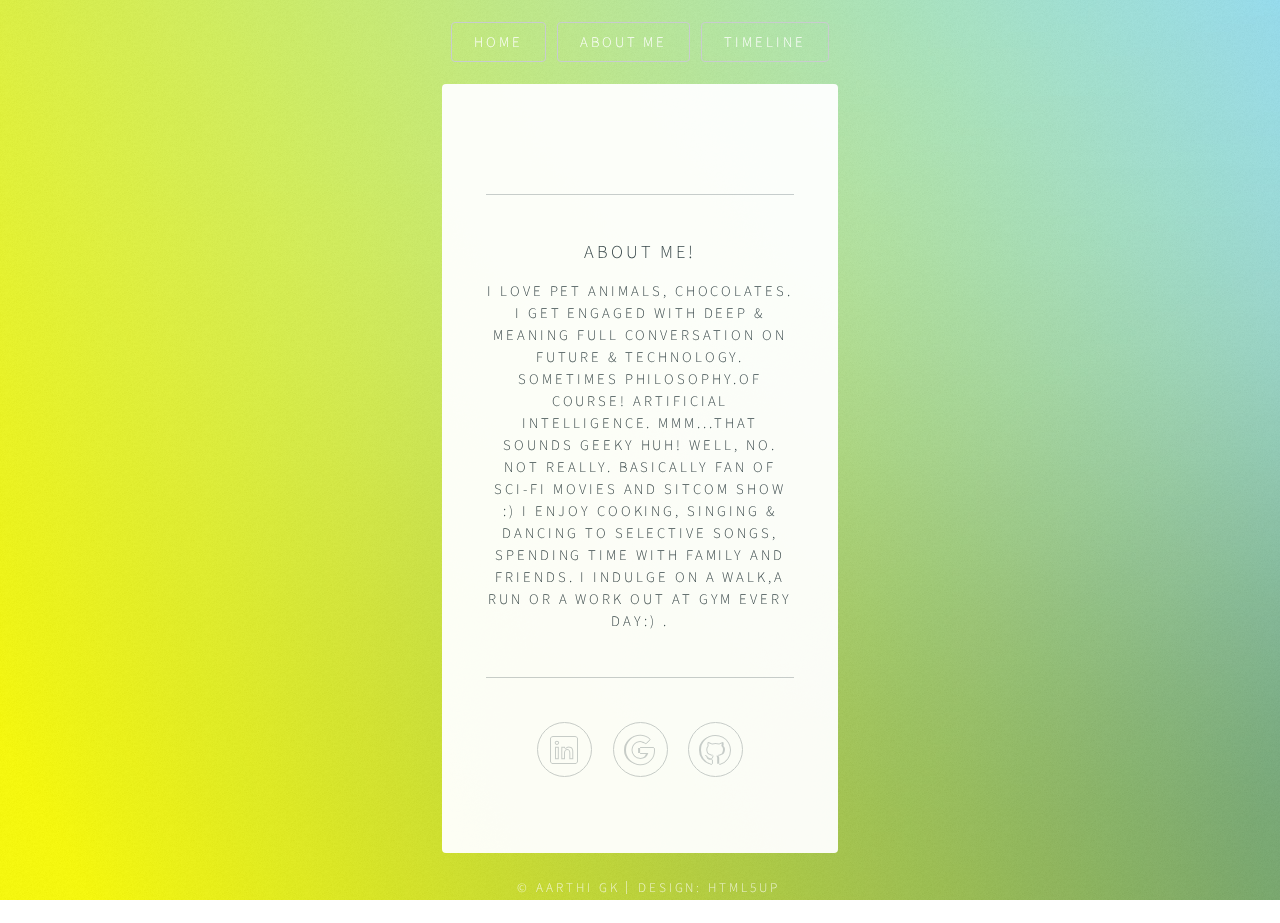
==== about.html @ 0909d03b "update" ====
<!DOCTYPE HTML>
<!--
	Identity by HTML5 UP
	html5up.net | @ajlkn
	Free for personal and commercial use under the CCA 3.0 license (html5up.net/license)
-->
<html>
	<head>
		<title>About Aarthi</title>
		<meta charset="utf-8" />
		<meta name="viewport" content="width=device-width, initial-scale=1, user-scalable=no" />
		<link rel="stylesheet" href="assets/css/main.css" />
		<noscript><link rel="stylesheet" href="assets/css/noscript.css" /></noscript>
	</head>
	<body class="is-preload">
	
		<!-- Wrapper -->
			<div id="wrapper">
			<ul class="actions special">
							    <li><a href="index.html" class="button">Home </a></li>
								<li><a href="about.html" class="button">About Me</a></li>
								<li><a href="timeline.html" class="button">TimeLine</a></li>
							</ul>

				<!-- Main -->
					<section id="main">
						<div class="bg-img">
											
						<hr />
						<h2>About Me!</h2>
						<h3>
						I LOVE PET ANIMALS, CHOCOLATES. I GET ENGAGED WITH DEEP & MEANING FULL CONVERSATION ON FUTURE & TECHNOLOGY.
						SOMETIMES PHILOSOPHY.OF COURSE! ARTIFICIAL INTELLIGENCE.
						MMM...THAT SOUNDS GEEKY HUH! WELL, NO. NOT REALLY. BASICALLY FAN OF SCI-FI MOVIES AND SITCOM SHOW :) 
						I ENJOY COOKING, SINGING & DANCING TO SELECTIVE SONGS, SPENDING TIME WITH FAMILY AND FRIENDS.
						I INDULGE ON A WALK,A RUN OR A WORK OUT AT GYM every day:)
.
						</h3>
				
						<hr />
						
						<footer>
					
							<ul class="icons">
								<li><a href="https://www.linkedin.com/in/aarthigk/" class="icon brands fa-linkedin">Linkedin</a></li>
								<li><a href="mailto:cse.snippet@gmail.com" class="icon brands fa-google">Gmail</a></li>
								<li><a href="https://github.com/aarthigk" class="icon brands fa-github">Github</a></li>
		
						</ul>
						</footer>
					</section>

				<!-- Footer -->
					<footer id="footer">
						<ul class="copyright">
						<li>&copy; Aarthi GK</li><li>Design: <a href="http://html5up.net">HTML5UP</a></li>
						</ul>
					</footer>

			</div>

		<!-- Scripts -->
			<script>
				if ('addEventListener' in window) {
					window.addEventListener('load', function() { document.body.className = document.body.className.replace(/\bis-preload\b/, ''); });
					document.body.className += (navigator.userAgent.match(/(MSIE|rv:11\.0)/) ? ' is-ie' : '');
				}
			</script>

	</body>
</html>
---- assets/css/main.css ----
@import url(fontawesome-all.min.css);
@import url("https://fonts.googleapis.com/css?family=Source+Sans+Pro:300");

/*
	Identity by HTML5 UP
	html5up.net | @ajlkn
	Free for personal and commercial use under the CCA 3.0 license (html5up.net/license)
*/

/* Icon (alt) */

	html, body, div, span, applet, object,
	iframe, h1, h2, h3, h4, h5, h6, p, blockquote,
	pre, a, abbr, acronym, address, big, cite,
	code, del, dfn, em, img, ins, kbd, q, s, samp,
	small, strike, strong, sub, sup, tt, var, b,
	u, i, center, dl, dt, dd, ol, ul, li, fieldset,
	form, label, legend, table, caption, tbody,
	tfoot, thead, tr, th, td, article, aside,
	canvas, details, embed, figure, figcaption,
	footer, header, hgroup, menu, nav, output, ruby,
	section, summary, time, mark, audio, video {
		margin: 0;
		padding: 0;
		border: 0;
		font-size: 100%;
		font: inherit;
		vertical-align: baseline;
	}

	article, aside, details, figcaption, figure,
	footer, header, hgroup, menu, nav, section {
		display: block;
	}

	body {
		line-height: 1;
	}

	ol, ul {
		list-style: none;
	}

	blockquote, q {
		quotes: none;
	}

		blockquote:before, blockquote:after, q:before, q:after {
			content: '';
			content: none;
		}

	table {
		border-collapse: collapse;
		border-spacing: 0;
	}

	body {
		-webkit-text-size-adjust: none;
	}

	mark {
		background-color: transparent;
		color: inherit;
	}

	input::-moz-focus-inner {
		border: 0;
		padding: 0;
	}

	input, select, textarea {
		-moz-appearance: none;
		-webkit-appearance: none;
		-ms-appearance: none;
		appearance: none;
	}

/* Basic */

	@media screen and (max-width: 480px) {

		html, body {
			min-width: 320px;
		}

	}

	html {
		box-sizing: border-box;
	}

	*, *:before, *:after {
		box-sizing: inherit;
	}

	body.is-preload *, body.is-preload *:before, body.is-preload *:after {
		-moz-animation: none !important;
		-webkit-animation: none !important;
		-ms-animation: none !important;
		animation: none !important;
		-moz-transition: none !important;
		-webkit-transition: none !important;
		-ms-transition: none !important;
		transition: none !important;
	}

	html {
		height: 100%;
	}
	
	
	body {
		height: 100%;
		background-color: #pink;
		background-image: url("images/overlay.png"), -moz-linear-gradient(60deg, yellow 5%,86b7e7 rgba(0, 228, 255, 0.35)), url("../../images/bg.jpg");
		background-image: url("images/overlay.png"), -webkit-linear-gradient(60deg, yellow 5%, rgba(0, 228, 255, 0.35)), url("../../images/bg.jpg");
		background-image: url("images/overlay.png"), -ms-linear-gradient(60deg, yellow 5%, rgba(0, 228, 255, 0.35)), url("../../images/bg.jpg");
		background-image: url("images/overlay.png"), linear-gradient(60deg, yellow 5%, rgba(0, 228, 255, 0.35)), url("../../images/bg.jpg");
		background-repeat: repeat,			no-repeat,			no-repeat;
		background-size: 100px 100px, cover,				cover;
		background-position: top left,		center center,		bottom center;
		background-attachment: fixed,			fixed,				fixed;
	}

		body:after {
			content: '';
			display: block;
			position: fixed;
			top: 0;
			left: 0;
			width: 100%;
			height: inherit;
			opacity: 0;
			z-index: 1;
			background-color: #ffffff;
			background-image: url("images/overlay.png"), -moz-linear-gradient(60deg, yellow 5%, rgba(0, 228, 255, 0.35));
			background-image: url("images/overlay.png"), -webkit-linear-gradient(60deg, yellow 5%, rgba(0, 228, 255, 0.35));
			background-image: url("images/overlay.png"), -ms-linear-gradient(60deg, yellow 5%, rgba(0, 228, 255, 0.35));
			background-image: url("images/overlay.png"), linear-gradient(60deg, yellow 5%, rgba(0, 228, 255, 0.35));
			background-repeat: repeat,			no-repeat;
			background-size: 100px 100px, cover;
			background-position: top left,		center center;
			-moz-transition: opacity 1.75s ease-out;
			-webkit-transition: opacity 1.75s ease-out;
			-ms-transition: opacity 1.75s ease-out;
			transition: opacity 1.75s ease-out;
		}

		body.is-preload:after {
			opacity: 1;
		}

/* Type #414f57;*/

	body, input, select, textarea {
		color:#414f57; 
		font-family: "Source Sans Pro", Helvetica, sans-serif;
		font-size: 14pt;
		font-weight: 300;
		line-height: 2;
		letter-spacing: 0.2em;
		text-transform: uppercase;
	}

		@media screen and (max-width: 1680px) {

			body, input, select, textarea {
				font-size: 11pt;
			}

		}

		@media screen and (max-width: 480px) {

			body, input, select, textarea {
				font-size: 10pt;
				line-height: 1.75;
			}

		}

	a {
		-moz-transition: color 0.2s ease, border-color 0.2s ease;
		-webkit-transition: color 0.2s ease, border-color 0.2s ease;
		-ms-transition: color 0.2s ease, border-color 0.2s ease;
		transition: color 0.2s ease, border-color 0.2s ease;
		color: inherit;
		text-decoration: none;
	}

		a:before {
			-moz-transition: color 0.2s ease, text-shadow 0.2s ease;
			-webkit-transition: color 0.2s ease, text-shadow 0.2s ease;
			-ms-transition: color 0.2s ease, text-shadow 0.2s ease;
			transition: color 0.2s ease, text-shadow 0.2s ease;
		}

		a:hover {
			color: #ff7496;
		}

	strong, b {
		color: #313f47;
	}

	em, i {
		font-style: italic;
	}

	p {
		margin: 0 0 1.5em 0;
	}

	h1, h2, h3, h4, h5, h6 {
		color: #313f47;
		line-height: 1.5;
		margin: 0 0 0.75em 0;
	}

		h1 a, h2 a, h3 a, h4 a, h5 a, h6 a {
			color: inherit;
			text-decoration: none;
		}

	h1 {
		font-size: 1.85em;
		letter-spacing: 0.22em;
		margin: 0 0 0.525em 0;
	}

	h2 {
		font-size: 1.25em;
	}

	h3 {
		font-size: 1em;
	}

	h4 {
		font-size: 1em;
	}

	h5 {
		font-size: 1em;
	}

	h6 {
		font-size: 1em;
	}

	@media screen and (max-width: 480px) {

		h1 {
			font-size: 1.65em;
		}

	}

	sub {
		font-size: 0.8em;
		position: relative;
		top: 0.5em;
	}

	sup {
		font-size: 0.8em;
		position: relative;
		top: -0.5em;
	}

	hr {
		border: 0;
		border-bottom: solid 1px #c8cccf;
		margin: 3em 0;
	}

/* Form */

	form {
		margin: 0 0 1.5em 0;
	}

		form > :last-child {
			margin-bottom: 0;
		}

		form > .fields {
			display: -moz-flex;
			display: -webkit-flex;
			display: -ms-flex;
			display: flex;
			-moz-flex-wrap: wrap;
			-webkit-flex-wrap: wrap;
			-ms-flex-wrap: wrap;
			flex-wrap: wrap;
			width: calc(100% + 2.25em);
			margin: -1.125em 0 1.5em -1.125em;
		}

			form > .fields > .field {
				-moz-flex-grow: 0;
				-webkit-flex-grow: 0;
				-ms-flex-grow: 0;
				flex-grow: 0;
				-moz-flex-shrink: 0;
				-webkit-flex-shrink: 0;
				-ms-flex-shrink: 0;
				flex-shrink: 0;
				padding: 1.125em 0 0 1.125em;
				width: calc(100% - 1.125em);
			}

				form > .fields > .field.half {
					width: calc(50% - 0.5625em);
				}

				form > .fields > .field.third {
					width: calc(100%/3 - 0.375em);
				}

				form > .fields > .field.quarter {
					width: calc(25% - 0.28125em);
				}

		@media screen and (max-width: 480px) {

			form > .fields {
				width: calc(100% + 2.25em);
				margin: -1.125em 0 1.5em -1.125em;
			}

				form > .fields > .field {
					padding: 1.125em 0 0 1.125em;
					width: calc(100% - 1.125em);
				}

					form > .fields > .field.half {
						width: calc(100% - 1.125em);
					}

					form > .fields > .field.third {
						width: calc(100% - 1.125em);
					}

					form > .fields > .field.quarter {
						width: calc(100% - 1.125em);
					}

		}

	label {
		color: #313f47;
		display: block;
		font-size: 0.9em;
		margin: 0 0 0.75em 0;
	}

	input[type="text"],
	input[type="password"],
	input[type="email"],
	input[type="tel"],
	select,
	textarea {
		-moz-appearance: none;
		-webkit-appearance: none;
		-ms-appearance: none;
		appearance: none;
		border-radius: 4px;
		border: solid 1px #c8cccf;
		color: inherit;
		display: block;
		outline: 0;
		padding: 0 1em;
		text-decoration: none;
		width: 100%;
	}

		input[type="text"]:invalid,
		input[type="password"]:invalid,
		input[type="email"]:invalid,
		input[type="tel"]:invalid,
		select:invalid,
		textarea:invalid {
			box-shadow: none;
		}

		input[type="text"]:focus,
		input[type="password"]:focus,
		input[type="email"]:focus,
		input[type="tel"]:focus,
		select:focus,
		textarea:focus {
			border-color: #ff7496;
		}

	select {
		background-image: url("data:image/svg+xml;charset=utf8,%3Csvg xmlns='http://www.w3.org/2000/svg' width='40' height='40' preserveAspectRatio='none' viewBox='0 0 40 40'%3E%3Cpath d='M9.4,12.3l10.4,10.4l10.4-10.4c0.2-0.2,0.5-0.4,0.9-0.4c0.3,0,0.6,0.1,0.9,0.4l3.3,3.3c0.2,0.2,0.4,0.5,0.4,0.9 c0,0.4-0.1,0.6-0.4,0.9L20.7,31.9c-0.2,0.2-0.5,0.4-0.9,0.4c-0.3,0-0.6-0.1-0.9-0.4L4.3,17.3c-0.2-0.2-0.4-0.5-0.4-0.9 c0-0.4,0.1-0.6,0.4-0.9l3.3-3.3c0.2-0.2,0.5-0.4,0.9-0.4S9.1,12.1,9.4,12.3z' fill='%23c8cccf' /%3E%3C/svg%3E");
		background-size: 1.25rem;
		background-repeat: no-repeat;
		background-position: calc(100% - 1rem) center;
		height: 2.75em;
		padding-right: 2.75em;
		text-overflow: ellipsis;
	}

		select option {
			color: #313f47;
			background: #ffffff;
		}

		select:focus::-ms-value {
			background-color: transparent;
		}

		select::-ms-expand {
			display: none;
		}

	input[type="text"],
	input[type="password"],
	input[type="email"],
	select {
		height: 2.75em;
	}

	textarea {
		padding: 0.75em 1em;
	}

	input[type="checkbox"],
	input[type="radio"] {
		-moz-appearance: none;
		-webkit-appearance: none;
		-ms-appearance: none;
		appearance: none;
		display: block;
		float: left;
		margin-right: -2em;
		opacity: 0;
		width: 1em;
		z-index: -1;
	}

		input[type="checkbox"] + label,
		input[type="radio"] + label {
			text-decoration: none;
			color: #414f57;
			cursor: pointer;
			display: inline-block;
			font-size: 1em;
			font-weight: 300;
			padding-left: 2.4em;
			padding-right: 0.75em;
			position: relative;
		}

			input[type="checkbox"] + label:before,
			input[type="radio"] + label:before {
				-moz-osx-font-smoothing: grayscale;
				-webkit-font-smoothing: antialiased;
				display: inline-block;
				font-style: normal;
				font-variant: normal;
				text-rendering: auto;
				line-height: 1;
				text-transform: none !important;
				font-family: 'Font Awesome 5 Free';
				font-weight: 900;
			}

			input[type="checkbox"] + label:before,
			input[type="radio"] + label:before {
				border-radius: 4px;
				border: solid 1px #c8cccf;
				content: '';
				display: inline-block;
				font-size: 0.8em;
				height: 2.0625em;
				left: 0;
				line-height: 2.0625em;
				position: absolute;
				text-align: center;
				top: 0.15em;
				width: 2.0625em;
			}

		input[type="checkbox"]:checked + label:before,
		input[type="radio"]:checked + label:before {
			color: #ff7496;
			content: '\f00c';
		}

		input[type="checkbox"]:focus + label:before,
		input[type="radio"]:focus + label:before {
			border-color: #ff7496;
		}

	input[type="checkbox"] + label:before {
		border-radius: 4px;
	}

	input[type="radio"] + label:before {
		border-radius: 100%;
	}

	::-webkit-input-placeholder {
		color: #616f77 !important;
		opacity: 1.0;
	}

	:-moz-placeholder {
		color: #616f77 !important;
		opacity: 1.0;
	}

	::-moz-placeholder {
		color: #616f77 !important;
		opacity: 1.0;
	}

	:-ms-input-placeholder {
		color: #616f77 !important;
		opacity: 1.0;
	}

/* Icon */

	.icon {
		text-decoration: none;
		position: relative;
		border-bottom: none;
	}

		.icon:before {
			-moz-osx-font-smoothing: grayscale;
			-webkit-font-smoothing: antialiased;
			display: inline-block;
			font-style: normal;
			font-variant: normal;
			text-rendering: auto;
			line-height: 1;
			text-transform: none !important;
			font-family: 'Font Awesome 5 Free';
			font-weight: 400;
		}

		.icon > .label {
			display: none;
		}

		.icon:before {
			line-height: inherit;
		}

		.icon.solid:before {
			font-weight: 900;
		}

		.icon.brands:before {
			font-family: 'Font Awesome 5 Brands';
		}

/* List */

	ol {
		list-style: decimal;
		margin: 0 0 1.5em 0;
		padding-left: 1.25em;
	}

		ol li {
			padding-left: 0.25em;
		}

	ul {
		list-style: disc;
		margin: 0 0 1.5em 0;
		padding-left: 1em;
	}

		ul li {
			padding-left: 0.5em;
		}

		ul.alt {
			list-style: none;
			padding-left: 0;
		}

			ul.alt li {
				border-top: solid 1px #c8cccf;
				padding: 0.5em 0;
			}

				ul.alt li:first-child {
					border-top: 0;
					padding-top: 0;
				}

	dl {
		margin: 0 0 1.5em 0;
	}

		dl dt {
			display: block;
			margin: 0 0 0.75em 0;
		}

		dl dd {
			margin-left: 1.5em;
		}

/* Actions */

	ul.actions {
		display: -moz-flex;
		display: -webkit-flex;
		display: -ms-flex;
		display: flex;
		cursor: default;
		list-style: none;
		margin-left: -0.75em;
		padding-left: 0;
	}

		ul.actions li {
			padding: 0 0 0 0.75em;
			vertical-align: middle;
		}

		ul.actions.special {
			-moz-justify-content: center;
			-webkit-justify-content: center;
			-ms-justify-content: center;
			justify-content: center;
			width: 100%;
			margin-left: 0;
		}

			ul.actions.special li:first-child {
				padding-left: 0;
			}

		ul.actions.stacked {
			-moz-flex-direction: column;
			-webkit-flex-direction: column;
			-ms-flex-direction: column;
			flex-direction: column;
			margin-left: 0;
		}

			ul.actions.stacked li {
				padding: 0.975em 0 0 0;
			}

				ul.actions.stacked li:first-child {
					padding-top: 0;
				}

		ul.actions.fit {
			width: calc(100% + 0.75em);
		}

			ul.actions.fit li {
				-moz-flex-grow: 1;
				-webkit-flex-grow: 1;
				-ms-flex-grow: 1;
				flex-grow: 1;
				-moz-flex-shrink: 1;
				-webkit-flex-shrink: 1;
				-ms-flex-shrink: 1;
				flex-shrink: 1;
				width: 100%;
			}

				ul.actions.fit li > * {
					width: 100%;
				}

			ul.actions.fit.stacked {
				width: 100%;
			}

		@media screen and (max-width: 480px) {

			ul.actions:not(.fixed) {
				-moz-flex-direction: column;
				-webkit-flex-direction: column;
				-ms-flex-direction: column;
				flex-direction: column;
				margin-left: 0;
				width: 100% !important;
			}

				ul.actions:not(.fixed) li {
					-moz-flex-grow: 1;
					-webkit-flex-grow: 1;
					-ms-flex-grow: 1;
					flex-grow: 1;
					-moz-flex-shrink: 1;
					-webkit-flex-shrink: 1;
					-ms-flex-shrink: 1;
					flex-shrink: 1;
					padding: 0.75em 0 0 0;
					text-align: center;
					width: 100%;
				}

					ul.actions:not(.fixed) li > * {
						width: 100%;
					}

					ul.actions:not(.fixed) li:first-child {
						padding-top: 0;
					}

					ul.actions:not(.fixed) li input[type="submit"],
					ul.actions:not(.fixed) li input[type="reset"],
					ul.actions:not(.fixed) li input[type="button"],
					ul.actions:not(.fixed) li button,
					ul.actions:not(.fixed) li .button {
						width: 100%;
					}

						ul.actions:not(.fixed) li input[type="submit"].icon:before,
						ul.actions:not(.fixed) li input[type="reset"].icon:before,
						ul.actions:not(.fixed) li input[type="button"].icon:before,
						ul.actions:not(.fixed) li button.icon:before,
						ul.actions:not(.fixed) li .button.icon:before {
							margin-left: -0.5rem;
						}

		}

/* Icons */

	ul.icons {
		cursor: default;
		list-style: none;
		padding-left: 0;
		margin-top: -0.675em;
	}

		ul.icons li {
			display: inline-block;
			padding: 0.675em 0.5em;
		}

			ul.icons li a {
				text-decoration: none;
				position: relative;
				display: block;
				width: 3.75em;
				height: 3.75em;
				border-radius: 100%;
				border: solid 1px #c8cccf;
				line-height: 3.75em;
				overflow: hidden;
				text-align: center;
				text-indent: 3.75em;
				white-space: nowrap;
			}

				ul.icons li a:before {
					-moz-osx-font-smoothing: grayscale;
					-webkit-font-smoothing: antialiased;
					display: inline-block;
					font-style: normal;
					font-variant: normal;
					text-rendering: auto;
					line-height: 1;
					text-transform: none !important;
					font-family: 'Font Awesome 5 Free';
					font-weight: 400;
				}

				ul.icons li a:before {
					color: #ffffff;
					text-shadow: 1.25px 0px 0px #c8cccf, -1.25px 0px 0px #c8cccf, 0px 1.25px 0px #c8cccf, 0px -1.25px 0px #c8cccf;
				}

				ul.icons li a:hover:before {
					text-shadow: 1.25px 0px 0px #ff7496, -1.25px 0px 0px #ff7496, 0px 1.25px 0px #ff7496, 0px -1.25px 0px #ff7496;
				}

				ul.icons li a:before {
					position: absolute;
					top: 0;
					left: 0;
					width: inherit;
					height: inherit;
					font-size: 1.85rem;
					line-height: inherit;
					text-align: center;
					text-indent: 0;
				}

				ul.icons li a:hover {
					border-color: #ff7496;
				}

		@media screen and (max-width: 480px) {

			ul.icons li a:before {
				font-size: 1.5rem;
			}

		}

/* Button 414f57 */

	input[type="submit"],
	input[type="reset"],
	input[type="button"],
	button,
	.button {
		-moz-appearance: none;
		-webkit-appearance: none;
		-ms-appearance: none;
		appearance: none;
		-moz-transition: background-color 0.2s ease-in-out, border-color 0.2s ease-in-out, color 0.2s ease-in-out;
		-webkit-transition: background-color 0.2s ease-in-out, border-color 0.2s ease-in-out, color 0.2s ease-in-out;
		-ms-transition: background-color 0.2s ease-in-out, border-color 0.2s ease-in-out, color 0.2s ease-in-out;
		transition: background-color 0.2s ease-in-out, border-color 0.2s ease-in-out, color 0.2s ease-in-out; 
		display: inline-block;
		height: 2.75em;
		line-height: 2.75em;
		padding: 0 1.5em;
		background-color: transparent;
		border-radius: 4px;
		border: solid 1px #c8cccf;
		color: white !important;
		cursor: pointer;
		text-align: center;
		text-decoration: none;
		white-space: nowrap;
	}

		input[type="submit"]:hover,
		input[type="reset"]:hover,
		input[type="button"]:hover,
		button:hover,
		.button:hover {
			border-color: #ff7496;
			color: #ff7496 !important;
		}

		input[type="submit"].icon,
		input[type="reset"].icon,
		input[type="button"].icon,
		button.icon,
		.button.icon {
			padding-left: 1.35em;
		}

			input[type="submit"].icon:before,
			input[type="reset"].icon:before,
			input[type="button"].icon:before,
			button.icon:before,
			.button.icon:before {
				margin-right: 0.5em;
			}

		input[type="submit"].fit,
		input[type="reset"].fit,
		input[type="button"].fit,
		button.fit,
		.button.fit {
			width: 100%;
		}

		input[type="submit"].small,
		input[type="reset"].small,
		input[type="button"].small,
		button.small,
		.button.small {
			font-size: 0.8em;
		}

		input[type="submit"].large,
		input[type="reset"].large,
		input[type="button"].large,
		button.large,
		.button.large {
			font-size: 1.35em;
		}

		input[type="submit"].disabled, input[type="submit"]:disabled,
		input[type="reset"].disabled,
		input[type="reset"]:disabled,
		input[type="button"].disabled,
		input[type="button"]:disabled,
		button.disabled,
		button:disabled,
		.button.disabled,
		.button:disabled {
			pointer-events: none;
			opacity: 0.5;
		}

/* Main */

	#main {
		-moz-transform-origin: 50% 50%;
		-webkit-transform-origin: 50% 50%;
		-ms-transform-origin: 50% 50%;
		transform-origin: 50% 50%;
		-moz-transform: rotateX(0deg);
		-webkit-transform: rotateX(0deg);
		-ms-transform: rotateX(0deg);
		transform: rotateX(0deg);
		-moz-transition: opacity 1s ease, -moz-transform 1s ease;
		-webkit-transition: opacity 1s ease, -webkit-transform 1s ease;
		-ms-transition: opacity 1s ease, -ms-transform 1s ease;
		transition: opacity 1s ease, transform 1s ease;
		padding: 4.5em 3em 3em 3em ;
		background: #ffffff;
		border-radius: 4px;
		cursor: default;
		max-width: 100%;
		opacity: 0.95;
		position: relative;
		text-align: center;
		width: 27em;
	}

		#main .avatar {
			position: relative;
			display: block;
			margin-bottom: 1.5em;
		}

			#main .avatar img {
				display: block;
				margin: 0 auto;
				border-radius: 100%;
				box-shadow: 0 0 0 1.5em #ffffff;
			}

			#main .avatar:before {
				content: '';
				display: block;
				position: absolute;
				top: 50%;
				left: -3em;
				width: calc(100% + 6em);
				height: 1px;
				z-index: -1;
				background: #c8cccf;
			}

		@media screen and (max-width: 480px) {

			#main {
				padding: 4em 2em 2.5em 2em ;
				width: 100%;
			}

				#main .avatar:before {
					left: -2em;
					width: calc(100% + 4em);
				}

		}

		body.is-preload #main {
			-moz-transform: rotateX(15deg);
			-webkit-transform: rotateX(15deg);
			-ms-transform: rotateX(15deg);
			transform: rotateX(15deg);
			opacity: 0;
		}

/* Footer */

	#footer {
		-moz-align-self: -moz-flex-end;
		-webkit-align-self: -webkit-flex-end;
		-ms-align-self: -ms-flex-end;
		align-self: flex-end;
		width: 100%;
		padding: 1.5em 0 0 0;
		color: rgba(255, 255, 255, 0.75);
		cursor: default;
		text-align: center;
	}

		#footer .copyright {
			margin: 0;
			padding: 0;
			font-size: 0.9em;
			list-style: none;
		}

			#footer .copyright li {
				display: inline-block;
				margin: 0 0 0 0.45em;
				padding: 0 0 0 0.85em;
				border-left: solid 1px rgba(255, 255, 255, 0.5);
				line-height: 1;
			}

				#footer .copyright li:first-child {
					border-left: 0;
				}

/* Wrapper */

	#wrapper {
		display: -moz-flex;
		display: -webkit-flex;
		display: -ms-flex;
		display: flex;
		-moz-align-items: center;
		-webkit-align-items: center;
		-ms-align-items: center;
		align-items: center;
		-moz-justify-content: space-between;
		-webkit-justify-content: space-between;
		-ms-justify-content: space-between;
		justify-content: space-between;
		-moz-flex-direction: column;
		-webkit-flex-direction: column;
		-ms-flex-direction: column;
		flex-direction: column;
		-moz-perspective: 1000px;
		-webkit-perspective: 1000px;
		-ms-perspective: 1000px;
		perspective: 1000px;
		position: relative;
		min-height: 100%;
		padding: 1.5em;
		z-index: 2;
	}

		#wrapper > * {
			z-index: 1;
		}

		#wrapper:before {
			content: '';
			display: block;
		}

		@media screen and (max-width: 360px) {

			#wrapper {
				padding: 0.75em;
			}

		}

		body.is-ie #wrapper {
			height: 100%;
		}
---- assets/css/noscript.css ----
/*
	Identity by HTML5 UP
	html5up.net | @ajlkn
	Free for personal and commercial use under the CCA 3.0 license (html5up.net/license)
*/

/* Basic */

	body:after {
		display: none;
	}

/* Main */

	#main {
		-moz-transform: none !important;
		-webkit-transform: none !important;
		-ms-transform: none !important;
		transform: none !important;
		opacity: 1 !important;
	}
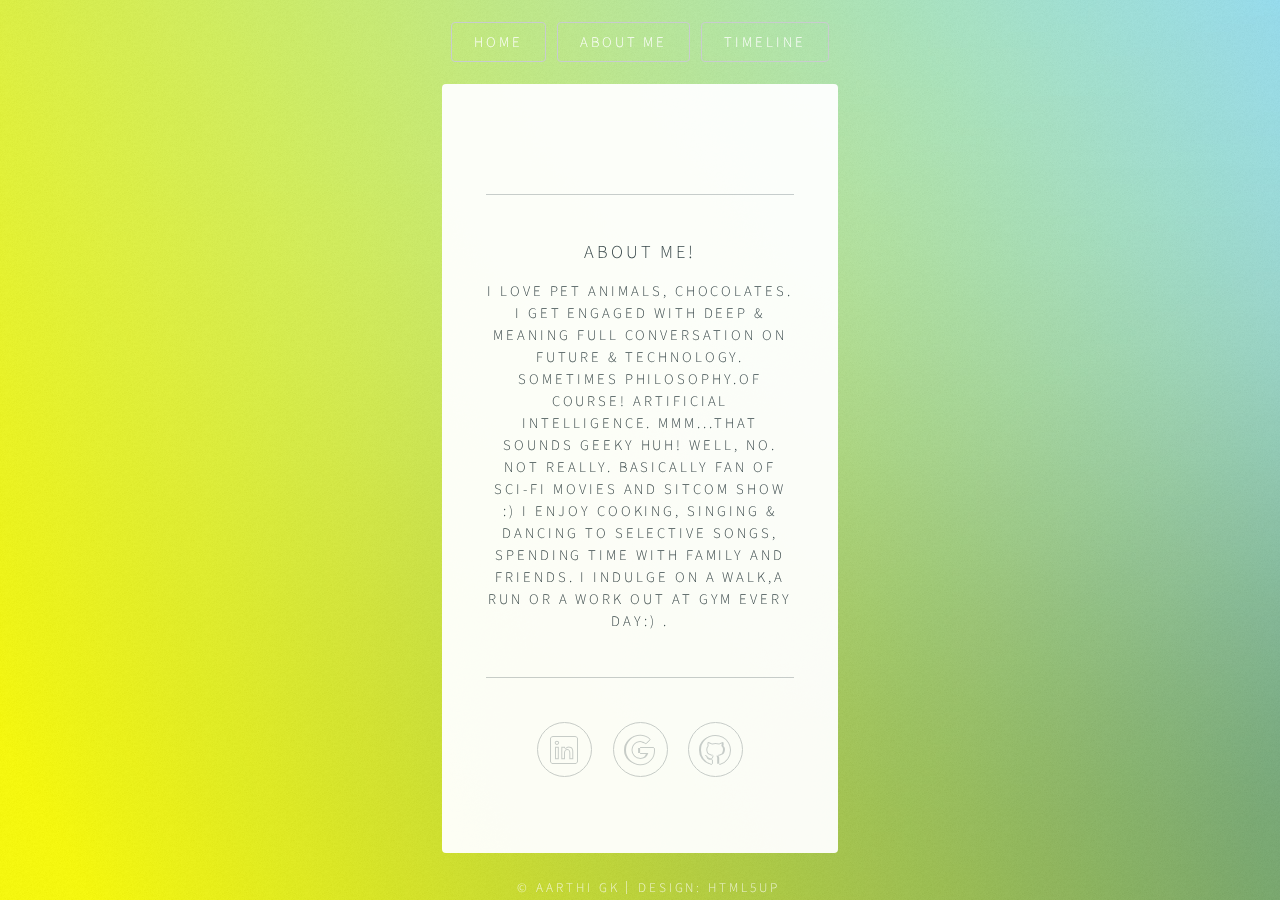
==== commit 01733e47: "Update about.html" ====
--- a/about.html
+++ b/about.html
@@ -53,7 +53,7 @@
 				<!-- Footer -->
 					<footer id="footer">
 						<ul class="copyright">
-						<li>&copy; Aarthi GK</li><li>Design: <a href="http://html5up.net">HTML5UP</a></li>
+						<li>&copy; Aarthi GK</li><li>Design: <a href="https://html5up.net">HTML5UP</a></li>
 						</ul>
 					</footer>
 
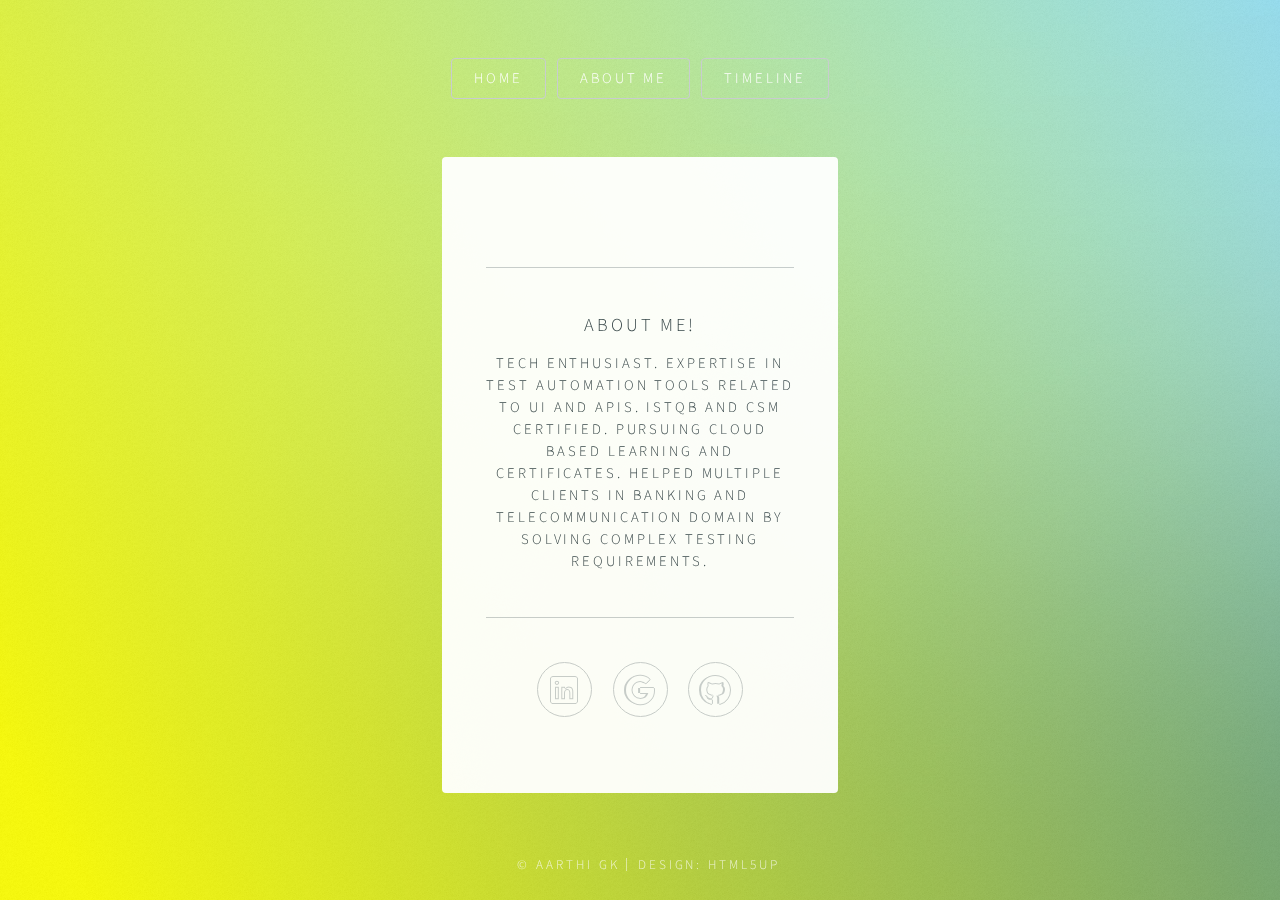
==== commit dc1bce41: "Updated all the pages" ====
--- a/about.html
+++ b/about.html
@@ -19,7 +19,7 @@
 			<ul class="actions special">
 							    <li><a href="index.html" class="button">Home </a></li>
 								<li><a href="about.html" class="button">About Me</a></li>
-								<li><a href="timeline.html" class="button">TimeLine</a></li>
+								<li><a href="timeline.html" class="button">Timeline</a></li>
 							</ul>
 
 				<!-- Main -->
@@ -29,12 +29,9 @@
 						<hr />
 						<h2>About Me!</h2>
 						<h3>
-						I LOVE PET ANIMALS, CHOCOLATES. I GET ENGAGED WITH DEEP & MEANING FULL CONVERSATION ON FUTURE & TECHNOLOGY.
-						SOMETIMES PHILOSOPHY.OF COURSE! ARTIFICIAL INTELLIGENCE.
-						MMM...THAT SOUNDS GEEKY HUH! WELL, NO. NOT REALLY. BASICALLY FAN OF SCI-FI MOVIES AND SITCOM SHOW :) 
-						I ENJOY COOKING, SINGING & DANCING TO SELECTIVE SONGS, SPENDING TIME WITH FAMILY AND FRIENDS.
-						I INDULGE ON A WALK,A RUN OR A WORK OUT AT GYM every day:)
-.
+						Tech Enthusiast. Expertise in Test Automation Tools related to UI and APIs. 
+						ISTQB and CSM certified. Pursuing Cloud based learning and certificates.
+						Helped multiple clients in Banking and Telecommunication domain by solving complex testing requirements.
 						</h3>
 				
 						<hr />
